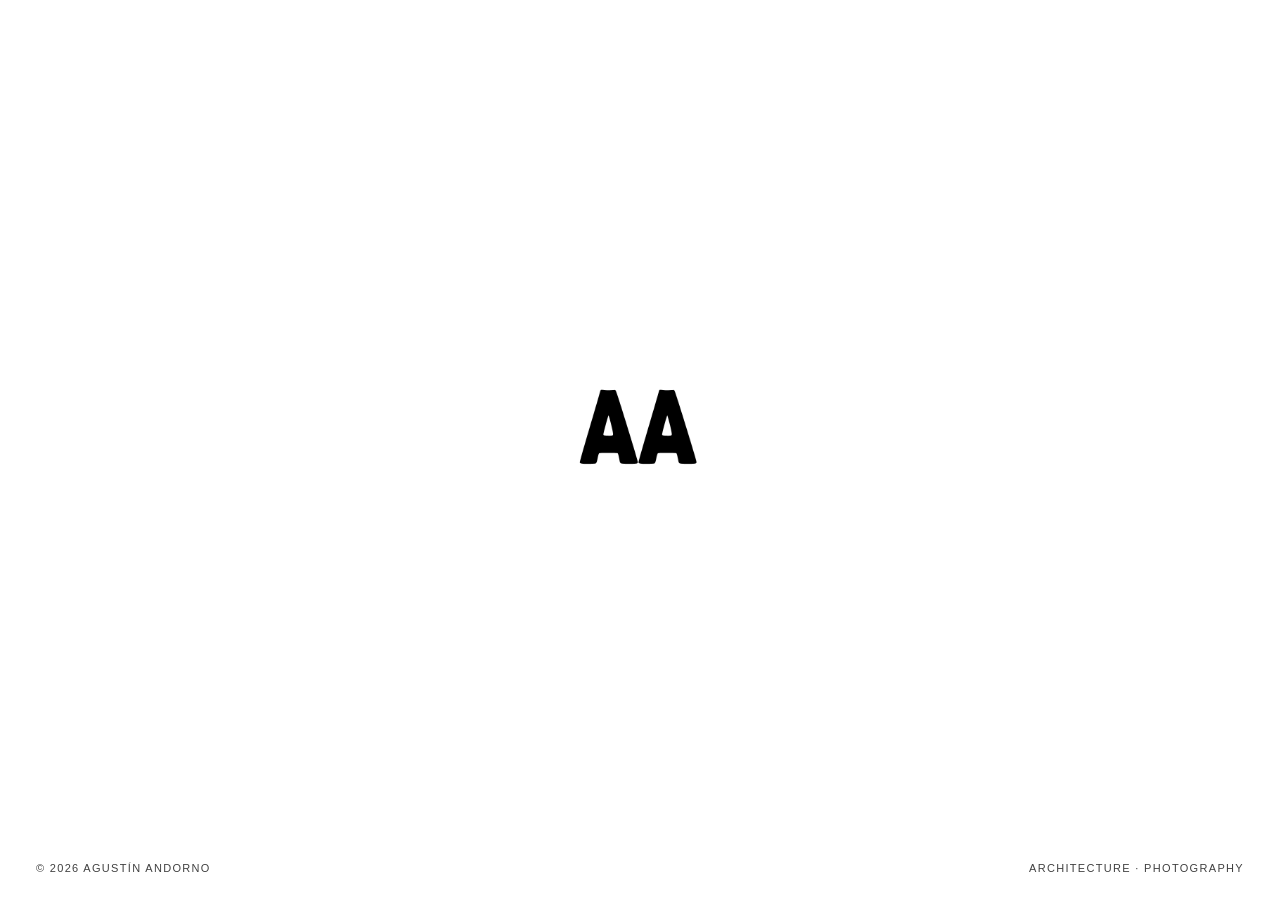
==== index.html @ 81a916fb "ipad2" ====
<!DOCTYPE html>
<html lang="es">
<head>
  <meta charset="UTF-8" />
  <meta name="viewport" content="width=device-width, initial-scale=1.0" />
  <title>Agustín Andorno | Architectural Photographer</title>
  <meta name="description" content="Architect and architectural photographer. Portfolio of architecture, urban landscapes and built environments by Agustín Andorno." />

<link rel="icon" type="image/png" href="Favicon2.png">
<link rel="preconnect" href="https://fonts.googleapis.com">
<link rel="preconnect" href="https://fonts.gstatic.com" crossorigin>
<link href="https://fonts.googleapis.com/css2?family=Bricolage+Grotesque:wght@400;500;600;700&display=swap" rel="stylesheet">

<link rel="stylesheet" href="style.css" />

<link rel="canonical" href="https://www.agustinandorno.com/">

</head>
<body class="home-page video-cover">

<div id="intro-screen">
  <div class="intro-center">
    <img src="Favicon2.png" alt="AA logo" class="intro-logo">
  </div>

  <div class="intro-footer">
    <span>© 2026 AGUSTÍN ANDORNO</span>
    <span>ARCHITECTURE · PHOTOGRAPHY</span>
  </div>
</div>

<div id="video-screen">

  <video
    id="intro-video"
    autoplay
    muted
    playsinline
    preload="auto"
  >
    <source src="videos/intro.mp4" type="video/mp4">
  </video>

  <button id="skip-video" type="button">
    SKIP
  </button>

</div>


  <h1 style="display:none;">
Agustín Andorno — Architectural Photographer
</h1>
<header class="site-header home-reveal-logo">

    <a class="logo logo-image" href="index.html" aria-label="Agustín Andorno">
  <img src="Favicon2transp.png" alt="" class="logo-mark">
</a>

    <nav>
      <a href="work.html">Gallery</a>
      <a href="about.html">About</a>
      <a href="contact.html">Contact</a>

<a href="https://instagram.com/agustinandorno" target="_blank" aria-label="Instagram">
    <svg xmlns="http://www.w3.org/2000/svg"
         width="18"
         height="18"
         viewBox="0 0 24 24"
         fill="none"
         stroke="currentColor"
         stroke-width="1.8"
         stroke-linecap="round"
         stroke-linejoin="round">
      <rect x="2" y="2" width="20" height="20" rx="5" ry="5"></rect>
      <circle cx="12" cy="12" r="4"></circle>
      <circle cx="17.5" cy="6.5" r="0.8"></circle>
    </svg>
  </a>

  <a href="https://linkedin.com/in/agustinandorno" target="_blank">
    in
  </a>
      
    </nav>
  </header>

<section class="home-series home-reveal-images">
  <div class="hero-gallery single-home-image">

    <!-- VIDEO DE PORTADA -->
    <video
      class="home-cover-video"
      autoplay
      muted
      loop
      playsinline
    >
      <source src="videos/intro.mp4" type="video/mp4">
    </video>


    <!-- Foto PC -->
    <img
      src="images/DSCF9210.jpg"
      alt=""
      class="home-photo-desktop"
    >


    <!-- Foto iPad -->
    <img
      src="images/DSCF9212.jpg"
      alt=""
      class="home-photo-ipad"
    >

  </div>
</section>



<section class="home-mobile">
  <img src="images/DSCF9220.jpg" alt="">
</section>

<footer class="home-index-footer home-reveal-footer">
  <a href="privacy.html">© 2026 AA. All rights reserved.</a>
  <span>ARCHITECTURE · PHOTOGRAPHY</span>
</footer>

<script src="intro.js"></script>

</body>
</html
---- style.css ----
* {
  box-sizing: border-box;
}

body {
  margin: 0;
  font-family: Arial, Helvetica, sans-serif;
  background: #ffffff;
  color: #111;
  font-size: 16px;
  line-height: 1.5;
}

img {
  max-width: 100%;
  display: block;
}

a {
  color: inherit;
  text-decoration: none;
}

.site-header {
  display: flex;
  justify-content: space-between;
  align-items: center;
  padding: 20px 36px 5px;
  position: sticky;
  top: 0;
  background: rgba(255, 255, 255, 0.92);
  backdrop-filter: blur(8px);
  z-index: 10;
}

body.home-page .site-header {
    position: fixed;
    top: 0;
    left: 16px;
    width: 100%;
    padding: 20px;
    

    background: transparent;
    backdrop-filter: none;

    z-index: 9999;
}

body.home-page {
  overflow-x: hidden;
  overflow-y: auto;
}

body.work-page .site-header {
  position: fixed;
  top: 0;
  left: 0;
  width: 100%;

  background: transparent;
  backdrop-filter: none;

  z-index: 9999;
}

.logo {
  display: inline-flex;
  flex-direction: row;
  align-items: baseline;
  gap: 6px;

  width: auto;

  font-family: "Helvetica Neue", Helvetica, Arial, sans-serif;
  font-size: 18px;
  font-weight: 700;
  line-height: 1;
  letter-spacing: 0.02em;
  text-transform: none;
}
.surname {
    margin-left: 0px;
}

nav {
  display: flex;
  gap: 40px;
  font-size: 13px;
  font-weight: 250;
  position: relative;
  top: -12px;
  letter-spacing: 0.08em;
}

.home {
  padding: 70px 36px 120px;
}

.intro {
  max-width: 760px;
  margin-bottom: 90px;
}

.intro p {
  font-size: clamp(32px, 6vw, 72px);
  line-height: 0.98;
  letter-spacing: -0.05em;
  margin: 0;
}

.project-list {
  border-top: 1px solid #111;
}

.project-link {
  display: grid;
  grid-template-columns: 80px 1fr 1fr;
  gap: 28px;
  padding: 28px 0;
  border-bottom: 1px solid #111;
  align-items: baseline;
}

.project-link span,
.project-link p {
  color: #555;
}

.project-link h2 {
  font-size: clamp(28px, 5vw, 58px);
  line-height: 1;
  letter-spacing: -0.04em;
  font-weight: normal;
  margin: 0;
}

.project-link:hover h2 {
  font-style: italic;
}

.project-page {
  padding: 70px 36px 120px;
}

.project-intro {
  max-width: 780px;
  margin-bottom: 80px;
}

.project-intro h1 {
  font-size: clamp(46px, 9vw, 110px);
  line-height: 0.9;
  letter-spacing: -0.06em;
  font-weight: normal;
  margin: 0 0 28px;
}

.project-intro p {
  max-width: 560px;
  color: #333;
}

.photo-sequence {
  display: flex;
  flex-direction: column;
  gap: 36px;
  max-width: 1100px;
}

.photo-sequence img {
  width: 100%;
  height: auto;
}

.back-link {
  display: inline-block;
  margin-top: 70px;
  border-bottom: 1px solid #111;
}

.about-page {
  max-width: 350px;
  padding: 100px 36px;
}

.about-page h1 {
  font-size: clamp(48px, 8vw, 96px);
  line-height: 0.9;
  letter-spacing: -0.06em;
  font-weight: normal;
  margin: 0 0 40px;
}

.about-page p {
  font-size: 14px;
  line-height: 1.45;
  max-width: 420px;
  margin-left: 0;
  margin-right: 0;
}

.about-page a {
  border-bottom: 1px solid #111;
}

@media (max-width: 700px) {
  .site-header {
    padding: 22px;
    align-items: flex-start;
    gap: 20px;
  }

  nav {
    gap: 12px;
    font-size: 12px;
  }

  .home,
  .project-page,
  .about-page {
    padding-left: 22px;
    padding-right: 22px;
  }

  .project-link {
    grid-template-columns: 1fr;
    gap: 10px;
  }
}
/* WORK PAGE */

.header {
  display: flex;
  justify-content: space-between;
  align-items: center;
  padding: 35px;
}


nav {
  display: flex;
  gap: 40px;
}

.gallery {
  column-count: 4;
  column-gap: 28px;
  padding: 35px;
}

.gallery img {
  width: 100%;
  margin-bottom: 28px;
  break-inside: avoid;
}

@media (max-width: 1200px) {
  .gallery {
    column-count: 3;
  }
}

@media (max-width: 800px) {
  .gallery {
    column-count: 2;
  }
}

@media (max-width: 500px) {
  .gallery {
    column-count: 1;
  }
}
.hero-image {
  width: 100%;
  padding: 0 40px 40px;
}

.hero-image img {
  width: 100%;
  height: calc(100vh - 120px);
  object-fit: contain;
}

nav a {
  padding-bottom: 2px;
  border-bottom: 1px solid transparent;
}

nav a:hover {
  border-bottom: 1px solid #111;
}

nav a.active {
  border-bottom: 1px solid #111;
}

.site-header nav a {
  color: #111;
  padding-bottom: 3px;
  border-bottom: 1px solid transparent;
}

.site-header nav a:hover,
.site-header nav a.active {
  border-bottom: 1px solid #111;
}
.hero-gallery {
    display: flex;
    justify-content: center;
    gap: 15px;
    padding: 40px 36px 10px 36px;
    align-items: flex-end;
}

.hero-gallery img {
    height: 625px;      /* misma altura para ambas */
    width: auto;        /* mantiene proporción */
    object-fit: cover;
}

.home-caption {
    width: 80%;
    max-width: 500px;

    margin: 0px auto 10px auto;

    text-align: center;

    font-size: 11px;
    color: #808080;
    line-height: 1.3;
}

.caption {
  margin-top: 12px;
  font-size: 12px;
  color: #808080;
  line-height: 1.3;
}

html.work-page,
html.work-page body {
  height: 100%;
}

.work-series {
  position: relative;
  min-height: 70vh;
  margin-bottom: 0;

  display: flex;
  flex-direction: column;
  justify-content: center;
}
.work-slider {
    width: 100%;
    overflow-x: auto;
    overflow-y: hidden;
    padding: 40px 0 10px;
    scrollbar-width: none;
    cursor: grab;
}

.work-slider:active {
    cursor: grabbing;
}
.work-slider::-webkit-scrollbar {
    display: none;
}

.work-project {
    width: max-content;
}

.work-images {
    display: flex;
    gap: 24px;
    align-items: flex-start;
}

.work-images img {
    height: 650px;
    width: auto;
    object-fit: cover;
}

.work-caption {
    text-align: center;
    margin-top: 10px;
    margin-bottom: 40px;
    font-size: 12px;
    color: #808080;
    line-height: 1.3;
}

.work-arrow {
    position: absolute;
    top: 50%;
    transform: translateY(-50%);

    width: 25px;
    height: 72px;

    border: none;
    background: rgba(200, 200, 200, 0.35);
    backdrop-filter: blur(1px);

    color: black;
    font-size: 42px;
    font-weight: 300;

    cursor: pointer;
    z-index: 999;
    transition: all 0.2s ease;
}

.work-arrow.left {
    left: 8px;
}

.work-arrow.right {
    right: 8px;
}

.work-arrow:hover {
    background: rgba(180, 180, 180, 0.55);
}

.about-page {
  max-width: none;
  width: 100%;
  padding: 40px 36px 120px;
}

.about-content {
  display: flex;
  justify-content: center;
  align-items: flex-start;
  gap: 80px;
  width: 100%;
  margin: 0 auto;
}

.about-text {
  width: 560px;
  flex-shrink: 0;
}

.about-image {
  width: 520px;
  flex-shrink: 0;
}

.about-image img {
  width: 100%;
  height: auto;
  display: block;
}

.contact-intro {
  margin-top: 40px;
  margin-bottom: 50px;
}

.contact-intro p {
  margin-bottom: 28px;
}

.contact-block {
  margin-bottom: 30px;
}

.contact-label {
  font-size: 11px;
  letter-spacing: 2px;
  color: #808080;
  margin-bottom: 8px;
}

.contact-detail {
  font-size: 13px;
  font-style: italic;
  font-weight: 400;
  color: #555;
}

.work-hover-arrow {
  position: fixed;
  right: 40px;
  bottom: 10px;

  font-size: 11px;
  font-weight: 400;
  letter-spacing: 2px;

  color: #000;
  opacity: 0.6;

  cursor: pointer;
  
  pointer-events: auto;
  z-index: 9999;
}
.work-hover-arrow:hover {
  opacity: 1;
}

.work-back-arrow {
    position: fixed;
    left: 40px;
    bottom: 10px;

    font-size: 11px;
    font-weight: 400;
    letter-spacing: 2px;

    color: #000;
    opacity: 0.6;

    cursor: pointer;
    z-index: 9999;
}

.work-back-arrow:hover {
    opacity: 1;
}

.series-label {
    font-style: italic;
}


.home-page {
  margin: 0;
  overflow: hidden;
}

.home-page .site-header {
  position: fixed;
  top: 0;
  left: 0;
  width: 28vw;
  height: 100vh;
  padding: 40px;
  background: white;
  z-index: 10;
  display: block;
}

.home-page .site-header nav {
  margin-top: 20px;
  display: flex;
  gap: 18px;
  align-items: center;
}

.home-page .home-series {
  position: relative;
  top: -40px;
  right: -20px;
  bottom: 0;
  height: 100dvh;
  display: flex;
  align-items: stretch;
}

.home-page .hero-gallery {
  height: 100dvh;
  display: flex;
  gap: 12px;
  align-items: stretch;
  transform: translateX(50px);
}

.home-page .hero-gallery img {
  height: 100dvh;
  width: auto;
  object-fit: contain;
  display: block;
}

.home-page .home-caption {
  display: none;
}

.home-mobile {
  display: none;
}



@media (max-width: 700px) {

  body.work-page .work-series {
    padding-top: 60px;
  }

  body.home-page .site-header {
    position: fixed;
    top: 6px;
    left: 0px;
    width: auto;
    padding: 18px;
    background: transparent;
    z-index: 9999;
  }

  html,
  body {
    width: 100%;
    overflow-x: hidden;
  }

  .site-header {
    position: relative;
    padding: 24px 18px 36px;
    gap: 20px;
  }

  .logo {
    font-size: 28px;
    width: 150px;
    line-height: 0.9;
  }

  nav {
    display: grid;
    grid-template-columns: auto auto auto;
    column-gap: 22px;
    row-gap: 6px;
    align-items: center;
    font-size: 16px;
    white-space: nowrap;
  }

 body:not(.home-page) nav a:nth-child(4) {
  grid-column: 3;
  grid-row: 2;
  justify-self: start;
}

body:not(.home-page) nav a:nth-child(5) {
  grid-column: 3;
  grid-row: 2;
  justify-self: end;
  position: relative;
  top: -3px;
}

  /* INDEX MOBILE ONLY */

 body.home-page {
  margin: 0;
  padding: 0;
  overflow-x: hidden;
  overflow-y: auto;
}

  .home-page .site-header {
    position: fixed;
    top: 0px;
    left: 24px;
    z-index: 20;
    width: auto;
    height: auto;
    padding: 24px 18px 36px;
    background: transparent;
  }

.home-page .site-header nav {
  margin-top: 18px;

  display: grid;
  grid-template-columns: auto auto;
  column-gap: 16px;
  row-gap: 8px;
  align-items: center;
  justify-items: start;

  font-size: 12px;
}

.home-page .site-header nav a:nth-child(1),
.home-page .site-header nav a:nth-child(2),
.home-page .site-header nav a:nth-child(3) {
  grid-column: 1 / -1;
}

.home-page .site-header nav a:nth-child(4) {
  grid-column: 1;
}

.home-page .site-header nav a:nth-child(5) {
  grid-column: 2;
}

  .home-page .home-series {
    display: none;
  }

  .home-page .home-mobile {
  display: block;
  position: relative;
  width: 100vw;
  height: 100dvh;
  overflow: hidden;
  z-index: 1;
}

  .home-page .home-mobile img {
    width: 100vw;
    height: 100dvh;
    object-fit: cover;
    object-position: center center;
    display: block;
  }

  .work-slider {
    padding: 20px 0 8px;
  }

  .work-images {
    gap: 16px;
  }

  .work-images img {
    width: auto;
    height: 65vh;
    flex-shrink: 0;
  }

  .work-caption {
    font-size: 10px;
    line-height: 1.25;
    padding: 0 28px;
    margin-top: 8px;
    margin-bottom: 70px;
  }

  .work-arrow {
    width: 38px;
    height: 52px;
    font-size: 32px;
  }

  .about-content {
    flex-direction: column;
    gap: 36px;
  }

  .about-text {
    width: auto;
  }

  .about-page h1 {
    font-size: 58px;
  }

  .about-page p {
    font-size: 16px;
    line-height: 1.4;
  }

  .about-image {
    width: 100%;
  }

  .about-image img {
    width: 100%;
    height: auto;
  }

  .contact-detail {
    font-size: 14px;
  }

    .about-footer,
  .contact-footer {
    margin-top: 40px;
  }

  .about-page,
  .contact-page {
    padding-bottom: 80px;
  }

html,
body {
  width: 100%;
  overflow-x: hidden;
  overflow-y: auto;
  height: auto;
  min-height: 100%;
  touch-action: pan-y;
}

.about-page,
.contact-page {
  overflow: visible;
  height: auto;
  min-height: auto;
}

body.home-page .home-index-footer,
body.home-page .home-index-footer a,
body.home-page .home-index-footer span {
  color: #fff;
}


}


.site-footer {
  text-align: center;
  padding: 10px 0 20px;
  
}

.site-footer div {
  font-size: 7px;
  color: #8a8a8a;
}

.site-footer a {
  font-size: 7px;
  color: #8a8a8a;
  text-decoration: none;
  display: block;
  margin-top: -2px;
}

.site-footer a:hover {
  color: #000;
}

.work-footer {
  margin-top: 10vh;
}

  .about-footer,
  .contact-footer {
    margin-top: 40px;
  }

  .about-page {
    padding-bottom: 80px;
  }

.work-index {
  padding: 150px 40px 40px;
  display: grid;
  grid-template-columns: repeat(4, 1fr);
  gap: 38px 48px;
  align-items: center;
}

.work-card {
  display: block;
  text-decoration: none;
}

.work-card img {
  width: 100%;
  max-height: 210px;
  object-fit: contain;
  display: block;
}

/* WORK — DESFASE AUTOMÁTICO DE TARJETAS EN PC */

@media (min-width: 801px) {

  body.work-page .work-card {
    margin-top: 0;
    transform: translateY(-80px);
  }

  body.work-page .work-card:nth-child(4n + 2),
  body.work-page .work-card:nth-child(4n) {
    margin-top: 80px;
  }

}

@media (max-width: 800px) {
  .work-index {
    grid-template-columns: repeat(2, 1fr);
    padding: 140px 20px 60px;
    gap: 40px 24px;
  }

}

/* INTRO SCREEN */

#intro-screen {
  position: fixed;
  inset: 0;
  background: #ffffff;
  color: #000;
  z-index: 99999;

  display: flex;
  align-items: center;
  justify-content: center;

  font-family: "Helvetica Neue", Helvetica, Arial, sans-serif;

  opacity: 1;
  visibility: visible;
  pointer-events: auto;

  transition: opacity 0.9s ease, visibility 0s linear 0.9s;
}

#intro-screen.hide {
  opacity: 0;
  visibility: hidden;
  pointer-events: none;
}

.intro-center {
  text-align: center;
  transform: translateY(-20px);
}

.intro-logo {
  width: 180px;
  height: auto;
  margin: 0 auto;

  /* antes estaba invertido porque el fondo era negro */
  filter: blur(14px);

  opacity: 0;
  transform: translateX(-1px);

  animation: introLogoFade 1.4s ease forwards;
}

@keyframes introLogoFade {
  from {
    opacity: 0;
    filter: blur(14px);
  }

  to {
    opacity: 1;
    filter: blur(0);
  }
}

.intro-footer {
  position: absolute;
  left: 36px;
  right: 36px;
  bottom: 24px;

  display: flex;
  justify-content: space-between;

  font-size: 11px;
  letter-spacing: 0.12em;
  color: #111;
  opacity: 0.8;
}

body.intro-active {
  overflow: hidden;
}

@media (max-width:700px){

  .intro-logo{
    width:140px;
  }

  .intro-footer{
    left:20px;
    right:20px;
    bottom:20px;
    font-size:8px;
  }

}

/* HOME REVEAL AFTER INTRO */

body.intro-active .home-reveal-logo,
body.intro-active .home-reveal-images {
  opacity: 0;
  filter: blur(12px);
}

.home-reveal-logo,
.home-reveal-images {
  opacity: 0;
  filter: blur(12px);
  transition: opacity 1.2s ease, filter 1.2s ease;
}

body.home-visible .home-reveal-images {
  opacity: 1;
  filter: blur(0);
  transition-delay: 0.9s;
}

body.home-visible .home-reveal-logo {
  opacity: 1;
  filter: blur(0);
  transition-delay: 0.2s;
}

/* WORK CARD HOVER EFFECT */

body.work-page .work-card {
  overflow: visible;
}

body.work-page .work-card img {
  transition: transform 0.35s ease;
  transform-origin: center center;
  will-change: transform;
}

body.work-page .work-card:hover img {
  transform: scale(1.04);
}

/* INDEX MENU RIGHT - LOGO LEFT */

body.home-page .site-header {
  position: fixed;
  top: 0;
  left: 0;
  width: 100%;
  height: auto;
  padding: 21px 36px 5px;
  background: transparent;
  backdrop-filter: none;
  z-index: 9999;

  display: flex;
  justify-content: space-between;
  align-items: flex-start;
}

body.home-page .site-header .logo {
  color: #111;
}

body.home-page .site-header nav {
  position: absolute;
  top: 78px;
  left: 40px;
  right: auto;

  display: grid;
  grid-template-columns: auto auto;
  column-gap: 10px;
  row-gap: 6px;
  align-items: center;
  justify-items: start;

  margin: 0;
  padding: 0;

  font-size: 13px;
  font-weight: 250;
  letter-spacing: 0.08em;
  text-transform: uppercase;

  color: #111;
  z-index: 10000;
}

body.home-page .site-header nav a:nth-child(1),
body.home-page .site-header nav a:nth-child(2),
body.home-page .site-header nav a:nth-child(3) {
  grid-column: 1 / -1;
}

body.home-page .site-header nav a:nth-child(4) {
  grid-column: 1;
}

body.home-page .site-header nav a:nth-child(5) {
  grid-column: 2;
}

body.home-page .site-header nav a {
  color: #111;
  border-bottom: none;
}

body.home-page .site-header nav a:hover {
  border-bottom: 1px solid #111;
}

body.home-page .site-header nav svg {
  color: #111;
  stroke: #111;
}

/* INDEX FOOTER ONLY */

body.home-page .site-footer {
  display: none;
}

.home-index-footer {
  position: fixed;
  left: 40px;
  right: 40px;
  bottom: 24px;

  display: flex;
  justify-content: space-between;
  align-items: center;

  font-family: "Helvetica Neue", Helvetica, Arial, sans-serif;
  font-size: 11px;
  font-weight: 300;
  letter-spacing: 0.12em;

  color: #111;
  z-index: 9998;

  pointer-events: none;
}

.home-index-footer a,
.home-index-footer span {
  color: #111;
  text-decoration: none;
}

.home-index-footer a {
  pointer-events: auto;
  transition: opacity 0.25s ease;
}

.home-index-footer a:hover {
  opacity: 0.55;
}

.home-reveal-footer {
  opacity: 0;
  filter: blur(12px);
  transition: opacity 1.2s ease, filter 1.2s ease;
}

body.home-visible .home-reveal-footer {
  opacity: 1;
  filter: blur(0);
  transition-delay: 1.1s;
}

@media (max-width: 700px) {
  .home-index-footer {
    left: 20px;
    right: 20px;
    bottom: 20px;
    font-size: 8px;
    letter-spacing: 0.1em;
  }
}


/* WORK MOBILE HEADER ONLY */

@media (max-width: 700px) {

  body.work-page .site-header {
    position: relative;
    top: auto;
    left: auto;

    width: 100%;
    height: auto;

    padding: 20px 22px 24px;

    background: transparent;
    backdrop-filter: none;

    display: block;
    z-index: 9999;
  }

  body.work-page .site-header .logo {
    display: inline-flex;
    width: auto;

    font-size: 22px;
    line-height: 1;
  }

  body.work-page .site-header nav {
    position: absolute;
    top: 21px;
    left: 22px;
    right: 22px;

    display: grid;
   grid-template-columns: 1fr auto auto auto;
    column-gap: 16px;
    row-gap: 14px;
    align-items: center;

    margin: 0;
    padding: 0;

    font-size: 14px;
    letter-spacing: 0.08em;
    text-transform: none;
  }

  body.work-page .site-header nav a:nth-child(1) {
  grid-column: 1;
  grid-row: 2;
}

body.work-page .site-header nav a:nth-child(2) {
  grid-column: 3;
  grid-row: 2;
}

body.work-page .site-header nav a:nth-child(3) {
  grid-column: 4;
  grid-row: 2;
}

body.work-page .site-header nav a:nth-child(4) {
  grid-column: 3;
  grid-row: 1;
  justify-self: end;
}

body.work-page .site-header nav a:nth-child(5) {
  grid-column: 4;
  grid-row: 1;
  justify-self: end;
  position: static;
  top: auto;
}

  body.work-page .work-index {
    padding-top: 60px;
  }

}

/* ABOUT MOBILE HEADER ONLY */

@media (max-width: 700px) {

  body.about-body .site-header {
    position: relative;
    top: auto;
    left: auto;

    width: 100%;
    height: auto;

    padding: 20px 22px 24px;

    background: transparent;
    backdrop-filter: none;

    display: block;
    z-index: 9999;
  }

  body.about-body .site-header .logo {
    display: inline-flex;
    width: auto;

    font-size: 22px;
    line-height: 1;
  }

  body.about-body .site-header nav {
    position: absolute;
    top: 21px;
    left: 22px;
    right: 22px;

    display: grid;
    grid-template-columns: auto 1fr auto auto;
    column-gap: 16px;
    row-gap: 14px;
    align-items: center;

    margin: 0;
    padding: 0;

    font-size: 14px;
    letter-spacing: 0.08em;
    text-transform: none;
  }

  body.about-body .site-header nav a:nth-child(1) {
    grid-column: 3;
    grid-row: 2;
  }

  body.about-body .site-header nav a:nth-child(2) {
    grid-column: 1;
    grid-row: 2;
  }

  body.about-body .site-header nav a:nth-child(3) {
    grid-column: 4;
    grid-row: 2;
  }

  body.about-body .site-header nav a:nth-child(4) {
    grid-column: 3;
    grid-row: 1;
    justify-self: end;
  }

  body.about-body .site-header nav a:nth-child(5) {
    grid-column: 4;
    grid-row: 1;
    justify-self: end;
    position: static;
    top: auto;
  }

}

/* CONTACT MOBILE HEADER ONLY */

@media (max-width: 700px) {

  body.contact-body .site-header {
    position: relative;
    top: auto;
    left: auto;

    width: 100%;
    height: auto;

    padding: 20px 22px 24px;

    background: transparent;
    backdrop-filter: none;

    display: block;
    z-index: 9999;
  }

  body.contact-body .site-header .logo {
    display: inline-flex;
    width: auto;

    font-size: 22px;
    line-height: 1;
  }

  body.contact-body .site-header nav {
    position: absolute;
    top: 21px;
    left: 22px;
    right: 22px;

    display: grid;
    grid-template-columns: auto 1fr auto auto;
    column-gap: 16px;
    row-gap: 14px;
    align-items: center;

    margin: 0;
    padding: 0;

    font-size: 14px;
    letter-spacing: 0.08em;
    text-transform: none;
  }

  body.contact-body .site-header nav a:nth-child(1) {
    grid-column: 3;
    grid-row: 2;
  }

  body.contact-body .site-header nav a:nth-child(2) {
    grid-column: 4;
    grid-row: 2;
  }

  body.contact-body .site-header nav a:nth-child(3) {
    grid-column: 1;
    grid-row: 2;
  }

  body.contact-body .site-header nav a:nth-child(4) {
    grid-column: 3;
    grid-row: 1;
    justify-self: end;
  }

  body.contact-body .site-header nav a:nth-child(5) {
    grid-column: 4;
    grid-row: 1;
    justify-self: end;
    position: static;
    top: auto;
  }

}

/* PRIVACY MOBILE HEADER ONLY */

@media (max-width: 700px) {

  body.privacy-body .site-header {
    position: relative;
    top: auto;
    left: auto;

    width: 100%;
    height: auto;

    padding: 20px 22px 24px;

    background: transparent;
    backdrop-filter: none;

    display: block;
    z-index: 9999;
  }

  body.privacy-body .site-header .logo {
    display: inline-flex;
    width: auto;

    font-size: 22px;
    line-height: 1;
  }

  body.privacy-body .site-header nav {
    position: absolute;
    top: 21px;
    left: 22px;
    right: 22px;

    display: grid;
    grid-template-columns: auto auto auto 1fr auto auto;
    column-gap: 16px;
    row-gap: 14px;
    align-items: center;

    margin: 0;
    padding: 0;

    font-size: 14px;
    letter-spacing: 0.08em;
    text-transform: none;
  }

  body.privacy-body .site-header nav a:nth-child(1) {
    grid-column: 1;
    grid-row: 2;
  }

  body.privacy-body .site-header nav a:nth-child(2) {
    grid-column: 2;
    grid-row: 2;
  }

  body.privacy-body .site-header nav a:nth-child(3) {
    grid-column: 3;
    grid-row: 2;
  }

  body.privacy-body .site-header nav a:nth-child(4) {
    grid-column: 5;
    grid-row: 1;
    justify-self: end;
  }

  body.privacy-body .site-header nav a:nth-child(5) {
    grid-column: 6;
    grid-row: 1;
    justify-self: end;
    position: static;
    top: auto;
  }

}

/* MOBILE SOCIAL ICONS FIXED POSITION */

@media (max-width: 700px) {

  body.work-page .site-header nav a:nth-child(4),
  body.about-body .site-header nav a:nth-child(4),
  body.contact-body .site-header nav a:nth-child(4),
  body.privacy-body .site-header nav a:nth-child(4) {
    position: absolute;
    top: 0;
    right: 28px;

    grid-column: auto;
    grid-row: auto;

    justify-self: auto;
  }

  body.work-page .site-header nav a:nth-child(5),
  body.about-body .site-header nav a:nth-child(5),
  body.contact-body .site-header nav a:nth-child(5),
  body.privacy-body .site-header nav a:nth-child(5) {
    position: absolute;
    top: 0;
    right: 0;

    grid-column: auto;
    grid-row: auto;

    justify-self: auto;
  }

   body.work-page .site-header nav a:nth-child(1),
  body.work-page .site-header nav a:nth-child(2),
  body.work-page .site-header nav a:nth-child(3),
  body.about-body .site-header nav a:nth-child(1),
  body.about-body .site-header nav a:nth-child(2),
  body.about-body .site-header nav a:nth-child(3),
  body.contact-body .site-header nav a:nth-child(1),
  body.contact-body .site-header nav a:nth-child(2),
  body.contact-body .site-header nav a:nth-child(3),
  body.privacy-body .site-header nav a:nth-child(1),
  body.privacy-body .site-header nav a:nth-child(2),
  body.privacy-body .site-header nav a:nth-child(3) {
    position: relative;
    top: 20px;
  }

}

/* PROJECTS MOBILE FIXED HEADER ONLY */

@media (max-width: 700px) {

  body.projects-body .site-header {
    position: fixed;
    top: 0;
    left: 0;

    width: 100%;
    height: auto;

    padding: 20px 22px 24px;

    background: transparent;
    backdrop-filter: none;

    display: block;
    z-index: 9999;
  }

  body.projects-body .site-header .logo {
    display: inline-flex;
    width: auto;

    font-size: 22px;
    line-height: 1;

    position: relative;
    z-index: 10001;
  }

  body.projects-body .site-header nav {
    position: absolute;
    top: 21px;
    left: 22px;
    right: 22px;

    display: grid;
    grid-template-columns: auto 1fr auto auto;
    column-gap: 16px;
    row-gap: 14px;
    align-items: center;

    margin: 0;
    padding: 0;

    font-size: 14px;
    letter-spacing: 0.08em;
    text-transform: none;

    z-index: 10000;
  }

  body.projects-body .site-header nav a:nth-child(1) {
    grid-column: 1;
    grid-row: 2;
  }

  body.projects-body .site-header nav a:nth-child(2) {
    grid-column: 3;
    grid-row: 2;
  }

  body.projects-body .site-header nav a:nth-child(3) {
    grid-column: 4;
    grid-row: 2;
  }

  body.projects-body .site-header nav a:nth-child(4) {
    position: absolute;
    top: 0;
    right: 28px;

    grid-column: auto;
    grid-row: auto;

    justify-self: auto;
  }

  body.projects-body .site-header nav a:nth-child(5) {
    position: absolute;
    top: 0;
    right: 0;

    grid-column: auto;
    grid-row: auto;

    justify-self: auto;
  }

}

.logo.logo-image {
  display: inline-flex !important;
  align-items: center !important;
  justify-content: center !important;

  width: auto !important;
  height: auto !important;

  border-bottom: none !important;
}

.logo.logo-image .logo-mark {
  width: 34px;
  height: auto;
  display: block;
}

@media (max-width: 700px) {
  .logo.logo-image .logo-mark {
    width: 30px;
  }
}

/* INDEX ONLY AA FAVICON LOGO */

body.home-page .logo.logo-image {
  display: inline-flex !important;
  align-items: center !important;
  justify-content: center !important;
  width: auto !important;
  height: auto !important;
  border-bottom: none !important;
}

body.home-page .logo.logo-image .logo-mark {
  width: 50px;
  height: auto;
  display: block;
}

/* HIDE LOGO ON ALL OTHER PAGES */

body:not(.home-page) .site-header .logo {
  display: none !important;
}

body:not(.home-page) .site-header {
  justify-content: flex-end;
}

/* INDEX DESKTOP FOOTER RIGHT STACK */

@media (min-width: 701px) {
  body.home-page .home-index-footer {
    left: auto;
    right: 25px;
    bottom: 8px;

    display: flex;
    flex-direction: column;
    align-items: flex-end;
    justify-content: flex-end;
    gap: 4px;
  }

  body.home-page .home-index-footer span {
    order: 1;
  }

  body.home-page .home-index-footer a {
    order: 2;
  }
}

/* INDEX DESKTOP REVEAL ORDER */

@media (min-width: 701px) {

  body.home-visible .home-reveal-images {
    opacity: 1;
    filter: blur(0);
    transition-delay: 0.1s;
  }

  body.home-visible .home-reveal-logo {
    opacity: 1;
    filter: blur(0);
    transition-delay: 0.8s;
  }

  body.home-visible .home-reveal-footer {
    opacity: 1;
    filter: blur(0);
    transition-delay: 1s;
  }

}

/* INDEX SINGLE IMAGE POSITION TEST */

@media (min-width: 701px) {
  body.home-page .hero-gallery.single-home-image {
    transform: translateX(615px) !important;
  }
}

/* INDEX DESKTOP FOOTER LEFT STACK */

@media (min-width: 701px) {
  body.home-page .home-index-footer {
    left: 40px;
    right: auto;
    bottom: 12px;

    display: flex;
    flex-direction: column;
    align-items: flex-start;
    justify-content: flex-end;
    gap: 4px;
  }

  body.home-page .home-index-footer span {
    order: 1;
  }

  body.home-page .home-index-footer a {
    order: 2;
  }
}

/* INDEX DESKTOP FOOTER FONT SIZE */

@media (min-width: 701px) {
  body.home-page .home-index-footer {
    font-size: 7px;
  }
}

/* SMALL AA LOGO ON INNER PAGES */

body:not(.home-page) .site-header .logo.logo-image.small-logo {
  display: inline-flex !important;
  align-items: center !important;
  justify-content: center !important;
  width: auto !important;
  height: auto !important;
  border-bottom: none !important;
}

body:not(.home-page) .site-header .logo.logo-image.small-logo .logo-mark {
  width: 24px;
  height: auto;
  display: block;
}

@media (max-width: 700px) {
  body:not(.home-page) .site-header .logo.logo-image.small-logo .logo-mark {
    width: 30px;
  }
}

/* LOGO INNER PAGES — IPAD ONLY */
@media (min-width: 701px) and (max-width: 1366px)
       and (hover: none)
       and (pointer: coarse) {

  body:not(.home-page) .site-header .logo.logo-image.small-logo .logo-mark {
    width: 30px;
  }

}

/* INNER PAGES DESKTOP LOGO LEFT */

@media (min-width: 701px) {
  body:not(.home-page) .site-header {
    justify-content: space-between;
  }

  body:not(.home-page) .site-header .logo.logo-image.small-logo {
    margin-right: auto;
  }
}

/* WORK MOBILE ASYMMETRIC GRID */

@media (max-width: 800px) {
  body.work-page .work-index {
    gap: 44px 24px;
  }

  body.work-page .work-card {
    transform: none !important;
  }

  body.work-page .work-card:nth-child(even) {
    transform: translateY(60px) !important;
  }

  body.work-page .work-card:nth-child(odd) {
    transform: translateY(0) !important;
  }
}

/* IPAD PORTRAIT ONLY */

@media (min-width: 701px) and (max-width: 1024px) and (orientation: portrait) and (hover: none) and (pointer: coarse) {

  body.home-page .site-header {
    position: fixed;
    top: 0;
    left: 0;

    width: 220px;
    height: 100dvh;

    padding: 34px 28px;

    background: white;
    z-index: 9999;
  }

  body.home-page .home-series {
    display: block;
    position: fixed;
    top: 0;
    left: 220px;

    width: calc(100vw - 220px);
    height: 100dvh;
    overflow: hidden;
  }

  body.home-page .hero-gallery {
    height: 100dvh;
    display: flex;
    gap: 0;
    align-items: stretch;

    transform: translateX(0);
  }

  body.home-page .hero-gallery img {
    height: 100dvh;
    width: auto;
    max-width: none;
    object-fit: cover;
  }

  body.home-page .home-mobile {
    display: none;
  }

}

/* IPAD PORTRAIT FOOTER FIX ONLY */

@media (min-width: 701px) and (max-width: 1024px) and (orientation: portrait) and (hover: none) and (pointer: coarse) {

  body.home-page .home-index-footer {
    position: fixed;
    left: 44px;
    right: auto;
    bottom: 34px;

    display: flex;
    flex-direction: column;
    align-items: flex-start;
    justify-content: flex-end;
    gap: 4px;

    font-size: 8px;
    letter-spacing: 0.1em;

    color: #111;
    opacity: 1 !important;
    filter: none !important;
    visibility: visible !important;

    z-index: 10000;
  }

  body.home-page .home-index-footer span,
  body.home-page .home-index-footer a {
    color: #111;
    opacity: 1 !important;
    filter: none !important;
  }

  body.home-page .home-index-footer span {
    order: 1;
  }

  body.home-page .home-index-footer a {
    order: 2;
  }

}

/* IPAD INTERNAL PAGES FIX */

@media (min-width: 701px) and (max-width: 1366px) and (hover: none) and (pointer: coarse) {

  body.about-body .about-page,
  body.contact-body .about-page,
  body.privacy-body .about-page {
    padding: 90px 48px 100px;
    width: 100%;
    max-width: none;
    overflow: visible;
  }

  body.about-body .about-content,
  body.contact-body .about-content,
  body.privacy-body .about-content {
    display: grid;
    grid-template-columns: minmax(0, 1fr) minmax(260px, 420px);
    gap: 48px;
    align-items: start;
    justify-content: center;
    width: 100%;
  }

  body.about-body .about-text,
  body.contact-body .about-text,
  body.privacy-body .about-text {
    width: auto;
    max-width: 420px;
  }

  body.about-body .about-page h1,
  body.contact-body .about-page h1,
  body.privacy-body .about-page h1 {
    font-size: 64px;
    line-height: 0.9;
    margin: 0 0 34px;
  }

  body.about-body .about-page p,
  body.contact-body .about-page p,
  body.privacy-body .about-page p {
    font-size: 13px;
    line-height: 1.45;
  }

  body.about-body .about-image,
  body.contact-body .about-image,
  body.privacy-body .about-image {
    width: 100%;
    max-width: 420px;
  }

  body.about-body .about-image img,
  body.contact-body .about-image img,
  body.privacy-body .about-image img {
    width: 100%;
    height: auto;
  }

}

/* WORK TABLET PORTRAIT ONLY */

@media (min-width: 701px) and (max-width: 1366px) and (orientation: portrait) {

  body.work-page .work-index {
    padding: 190px 70px 90px;

    grid-template-columns: repeat(3, 1fr);
    gap: 90px 80px;

    align-items: center;
  }

  body.work-page .work-card img {
    width: 100%;
    max-height: 300px;
    object-fit: contain;
  }

}

/* ABOUT + CONTACT + PRIVACY TABLET PORTRAIT STACK */

@media (min-width: 701px) and (max-width: 1366px) and (orientation: portrait) {

  body.about-body,
  body.contact-body,
  body.privacy-body {
    height: 100dvh;
    overflow: hidden;
  }

  body.about-body .about-page,
  body.contact-body .about-page,
  body.privacy-body .about-page {
    height: calc(100dvh - 90px);
    padding: 95px 9vw 70px;
    width: 100%;
    max-width: none;

    display: flex;
    align-items: center;
    justify-content: center;
  }

  body.about-body .about-content,
  body.contact-body .about-content,
  body.privacy-body .about-content {
    display: flex;
    flex-direction: column;
    align-items: flex-start;
    justify-content: center;

    width: min(72vw, 620px);
    gap: 38px;
    margin: 0 auto;
  }

  body.about-body .about-text,
  body.contact-body .about-text,
  body.privacy-body .about-text {
    width: 100%;
    max-width: none;
  }

  body.about-body .about-page h1,
  body.contact-body .about-page h1,
  body.privacy-body .about-page h1 {
    font-size: 56px;
    line-height: 0.9;
    margin: 0 0 28px;
  }

  body.about-body .about-page p,
  body.contact-body .about-page p,
  body.privacy-body .about-page p {
    font-size: 12px;
    line-height: 1.4;
    max-width: 100%;
  }

  body.about-body .about-image,
  body.contact-body .about-image,
  body.privacy-body .about-image {
    width: 100%;
    max-width: none;
  }

  body.about-body .about-image img,
  body.contact-body .about-image img,
  body.privacy-body .about-image img {
    width: 100%;
    height: 60dvh;
    object-fit: contain;
  }

  body.about-body .site-footer,
  body.contact-body .site-footer,
  body.privacy-body .site-footer {
    position: fixed;
    left: 0;
    right: 0;
    bottom: 26px;
  }

}

/* PROJECTS: ONE IMAGE AT A TIME — ALL DEVICES */

body.projects-body .work-series {
  width: 100%;
  height: 100dvh;
  min-height: 100dvh;

  display: grid;
  grid-template-rows: minmax(0, 1fr) auto;

  overflow: hidden;
}

body.projects-body .work-slider {
  width: 100%;
  height: 100%;
  min-height: 0;

  padding: 40px 0 10px;

  overflow-x: auto;
  overflow-y: hidden;

  scroll-snap-type: x mandatory;
  scroll-behavior: smooth;
  scrollbar-width: none;
}

body.projects-body .work-slider::-webkit-scrollbar {
  display: none;
}

body.projects-body .work-project {
  width: 100%;
  height: 100%;
}

body.projects-body .work-images {
  display: flex;
  align-items: center;

  width: 100%;
  height: 100%;

  gap: 16px;
}

body.projects-body .work-images img {
  flex: 0 0 100%;

  width: 100%;
  height: 100%;

  max-width: 100%;
  max-height: 100%;

  object-fit: contain;
  object-position: center;

  scroll-snap-align: center;
  scroll-snap-stop: always;
}

body.projects-body .work-caption {
  margin: 8px 16px 24px;
}

/* INDEX — PORTADA IPAD: CONFIGURACIÓN LIMPIA */

@media (min-width: 701px) and (max-width: 1366px) {

  body.home-page {
    overflow: hidden !important;
  }

  /* En iPad usamos la portada principal, no la versión móvil */
  body.home-page .home-series {
    display: block !important;

    position: fixed !important;
    top: 0 !important;
    right: 0 !important;
    bottom: 0 !important;

    height: 100dvh !important;

    margin: 0 !important;
    padding: 0 !important;

    transform: none !important;
    overflow: hidden !important;
  }

  body.home-page .home-mobile {
    display: none !important;
  }

  body.home-page .hero-gallery {
    position: absolute !important;
    inset: 0 !important;

    width: 100% !important;
    height: 100% !important;

    margin: 0 !important;
    padding: 0 !important;
    gap: 0 !important;

    transform: none !important;

    display: flex !important;
    align-items: stretch !important;
    justify-content: flex-start !important;

    overflow: hidden !important;
  }

  body.home-page .hero-gallery img {
    height: 100% !important;
    min-height: 100% !important;

    width: auto !important;
    max-width: none !important;
    min-width: 0 !important;

    flex: 1 1 auto !important;

    object-fit: cover !important;
    object-position: center center !important;

    display: block !important;
  }
}


/* IPAD VERTICAL */
@media (min-width: 701px) and (max-width: 1366px)
       and (orientation: portrait) {

  body.home-page .home-series {
    left: -40vw !important;
    right: 0 !important;
    width: auto !important;
  }
}


/* IPAD HORIZONTAL */
@media (min-width: 701px) and (max-width: 1366px)
       and (orientation: landscape) {

  body.home-page .home-series {
    left: -20vw !important;
    right: 0 !important;
    width: auto !important;
  }
}

/* INDEX — FONDO SOLO DETRÁS DEL MENÚ EN MÓVIL */

@media (max-width: 700px) {

  body.home-page .site-header {
    background: transparent !important;
    backdrop-filter: none !important;
    -webkit-backdrop-filter: none !important;
  }

  body.home-page .site-header nav {
    width: max-content;

    margin-top: 10px;
    padding: 8px 10px;

    background: rgba(255, 255, 255, 0.82);
    backdrop-filter: blur(6px);
    -webkit-backdrop-filter: blur(6px);
  }

}

/* FOTO DE PORTADA SEGÚN DISPOSITIVO */

/* PC */
body.home-page .hero-gallery img.home-photo-desktop {
  display: block !important;
}

body.home-page .hero-gallery img.home-photo-ipad {
  display: none !important;
}

/* IPAD */
@media (min-width: 701px) and (max-width: 1366px) {

  body.home-page .hero-gallery img.home-photo-desktop {
    display: none !important;
  }

  body.home-page .hero-gallery img.home-photo-ipad {
    display: block !important;
  }
}

/* PROJECTS — NUEVO LAYOUT PC */

@media (min-width: 801px) and (hover: hover) and (pointer: fine) {

  /* Sin scroll vertical */
  body.projects-body {
    height: 100dvh;
    overflow-y: hidden;
  }


  /* Cada proyecto ocupa exactamente una pantalla */
  body.projects-body .work-series {
    position: relative;

    width: 100%;
    height: 100dvh;
    min-height: 100dvh;

    margin: 0;
    overflow: hidden;
  }


  /* Título arriba a la izquierda */
  body.projects-body .work-caption {
    position: absolute;

    top: 90px;
    left: 40px;

    width: 245px;

    margin: 0;

    text-align: left;
    font-size: 12px;
    line-height: 1.4;
    color: #000;

    z-index: 1000;
  }


  /* Primera línea: tipo de serie */
  body.projects-body .work-caption .series-label {
    display: block;

    margin-bottom: 7px;

    font-style: italic;
  }


  /* Footer donde antes estaba el título */
  body.projects-body .site-footer {
  position: fixed !important;

  left: 40px;
  bottom: 18px;

  transform: none;

  width: auto;
  margin: 0;
  padding: 0;

  text-align: left;

  z-index: 9999;
}

}


/* =========================================
   VIDEO ENTRE INTRO E INDEX
   ========================================= */

#video-screen {
  position: fixed;
  inset: 0;

  width: 100%;
  height: 100dvh;

  background: transparent;

  /* Centrar el video */
  display: flex;
  align-items: center;
  justify-content: center;

  z-index: 10000;

  /*
    El contenedor NO cambia de opacidad.
    De esta manera el filtro permanece constante.
  */
  opacity: 1;
  visibility: hidden;

  transition: none;
}


/* =========================================
   FILTRO FIJO ENTRE EL INDEX Y EL VIDEO
   ========================================= */

#video-screen::before {
  content: "";

  position: absolute;
  inset: 0;

  /* Transparencia fija del index */
  background: rgba(255, 255, 255, 0.50);

  /* Desenfoque fijo del index */
  backdrop-filter: blur(7px);
  -webkit-backdrop-filter: blur(7px);

  z-index: 0;
  pointer-events: none;

  /* El filtro NO hace transición */
  transition: none;
}


/* =========================================
   MOSTRAR PANTALLA DEL VIDEO
   ========================================= */

#video-screen.show {
  visibility: visible;
}


/* Durante la salida mantenemos visible el filtro */
#video-screen.hide {
  visibility: visible;
}


/* =========================================
   VIDEO
   ========================================= */

#intro-video {
  position: relative;
  z-index: 1;

  width: auto;
  height: auto;

  /* Margen arriba y abajo */
  max-width: 100%;
  max-height: 86dvh;

  display: block;

  /*
    Solamente el video hace fade.
    El filtro detrás permanece igual.
  */
  opacity: 0;

  transition: opacity 0.9s ease;
}


/* VIDEO APARECIENDO */

#video-screen.show #intro-video {
  opacity: 1;
}


/* VIDEO DESAPARECIENDO */

#video-screen.hide #intro-video {
  opacity: 0;
}


/* =========================================
   BOTÓN SKIP
   ========================================= */

#skip-video {
  position: absolute;

  left: 50%;
  bottom: 28px;

  transform: translateX(-50%);

  border: none;
  padding: 8px 12px;

  background: transparent;

  color: #000;

  font-family: Arial, Helvetica, sans-serif;
  font-size: 10px;
  font-weight: 400;
  letter-spacing: 0.18em;

  cursor: pointer;

  opacity: 0.75;

  z-index: 2;
}


#skip-video:hover {
  opacity: 1;
}

/* =========================================
   VIDEO COMO PORTADA DEL INDEX
   ========================================= */


/* Por defecto el video de portada está oculto */
body.home-page .home-cover-video {
  display: none;
}


/* Cuando body tiene la clase video-cover,
   ocultamos las fotos de portada */
body.home-page.video-cover .hero-gallery > img.home-photo-desktop,
body.home-page.video-cover .hero-gallery > img.home-photo-ipad {
  display: none !important;
}


/* Y mostramos el video */
body.home-page.video-cover .home-cover-video {
  display: block;

  width: 100%;
  height: 100%;

  object-fit: cover;
}

/* =========================================
   VIDEO PORTADA — AJUSTE DESKTOP
   ========================================= */

@media (min-width: 701px) {

  body.home-page.video-cover .home-series {
    position: fixed;

    top: 0;
    right: 0;
    bottom: 0;
    left: 28vw;

    width: auto;
    height: 100dvh;

    margin: 0;
    padding: 0;

    transform: none;
    overflow: hidden;
  }

  body.home-page.video-cover .hero-gallery {
    width: 100%;
    height: 100%;

    margin: 0;
    padding: 0;
    gap: 0;

    transform: none;

    display: flex;
    align-items: stretch;
  }

  body.home-page.video-cover .home-cover-video {
    display: block;

    width: 100%;
    height: 100%;

    max-width: none;
    max-height: none;

    object-fit: cover;
    object-position: center;

    margin: 0;
    padding: 0;
  }
}
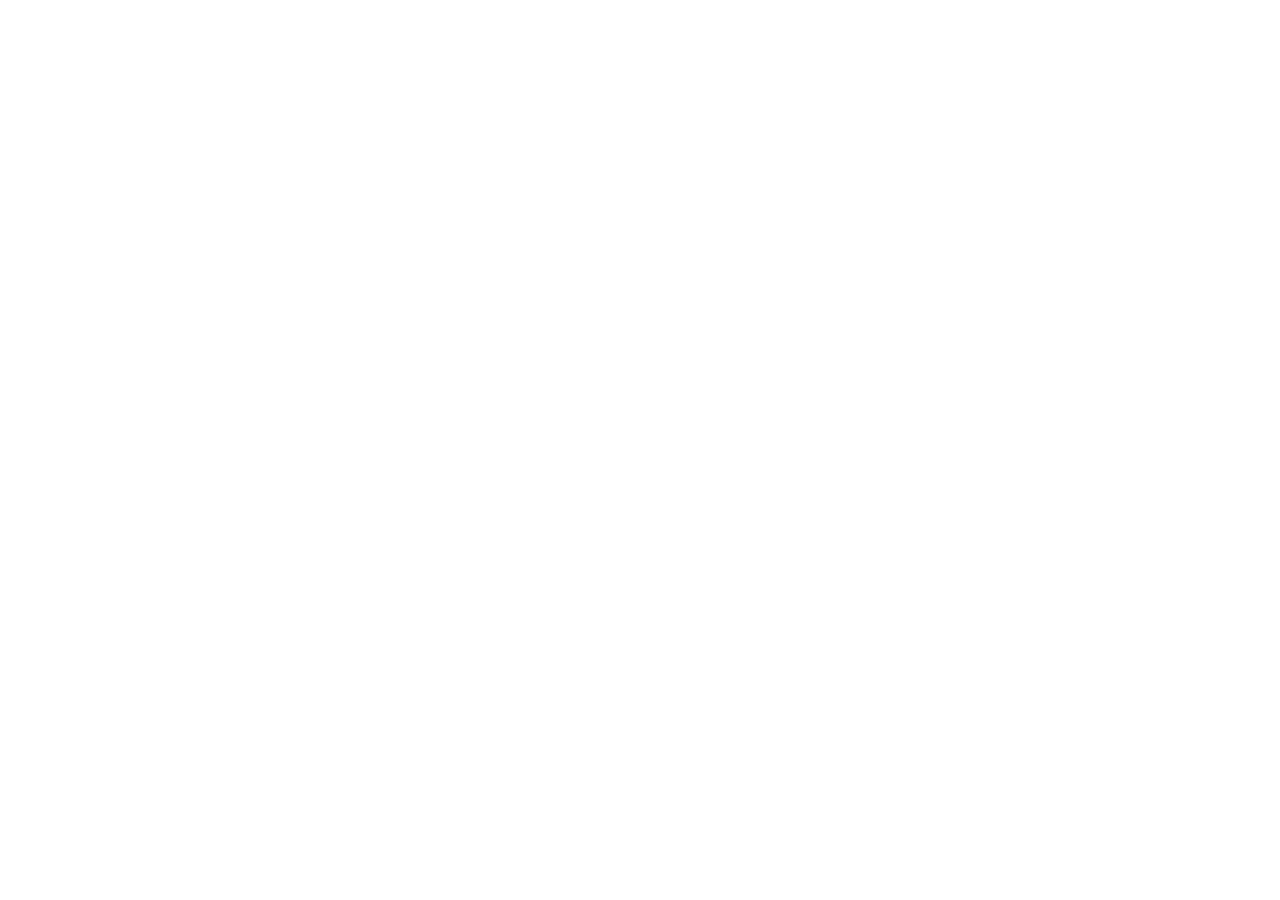
==== commit 642ab9c0: "nuevo video" ====
--- a/index.html
+++ b/index.html
@@ -96,7 +96,7 @@
       loop
       playsinline
     >
-      <source src="videos/intro.mp4" type="video/mp4">
+      <source src="videos/intro2.mp4" type="video/mp4">
     </video>
 
 
@@ -121,7 +121,7 @@
 
 
 <section class="home-mobile">
-  <img src="images/DSCF9220.jpg" alt="">
+  <img src="images/DSCF9221.jpg" alt="">
 </section>
 
 <footer class="home-index-footer home-reveal-footer">
--- a/style.css
+++ b/style.css
@@ -715,7 +715,7 @@
     width: 100vw;
     height: 100dvh;
     object-fit: cover;
-    object-position: center center;
+    object-position: 10% 50%;
     display: block;
   }
 
@@ -2131,7 +2131,7 @@
   overflow-y: hidden;
 
   scroll-snap-type: x mandatory;
-  scroll-behavior: smooth;
+  scroll-behavior: auto;
   scrollbar-width: none;
 }
 
@@ -2281,10 +2281,21 @@
     margin-top: 10px;
     padding: 8px 10px;
 
-    background: rgba(255, 255, 255, 0.82);
-    backdrop-filter: blur(6px);
-    -webkit-backdrop-filter: blur(6px);
-  }
+  /*
+  background: rgba(255, 255, 255, 0.82);
+  backdrop-filter: blur(6px);
+  -webkit-backdrop-filter: blur(6px);
+  */
+  }
+
+  /* SOLO TELÉFONO MÓVIL — POSICIÓN LOGO + MENÚ */
+@media (max-width: 700px) {
+
+  body.home-page .site-header {
+    transform: translate(-30px, 0);
+  }
+
+}
 
 }
 
@@ -2498,41 +2509,6 @@
 }
 
 
-/* =========================================
-   BOTÓN SKIP
-   ========================================= */
-
-#skip-video {
-  position: absolute;
-
-  left: 50%;
-  bottom: 28px;
-
-  transform: translateX(-50%);
-
-  border: none;
-  padding: 8px 12px;
-
-  background: transparent;
-
-  color: #000;
-
-  font-family: Arial, Helvetica, sans-serif;
-  font-size: 10px;
-  font-weight: 400;
-  letter-spacing: 0.18em;
-
-  cursor: pointer;
-
-  opacity: 0.75;
-
-  z-index: 2;
-}
-
-
-#skip-video:hover {
-  opacity: 1;
-}
 
 /* =========================================
    VIDEO COMO PORTADA DEL INDEX
@@ -2567,7 +2543,7 @@
    VIDEO PORTADA — AJUSTE DESKTOP
    ========================================= */
 
-@media (min-width: 701px) {
+@media (min-width: 1367px) {
 
   body.home-page.video-cover .home-series {
     position: fixed;
@@ -2575,7 +2551,7 @@
     top: 0;
     right: 0;
     bottom: 0;
-    left: 28vw;
+    left: 18vw;
 
     width: auto;
     height: 100dvh;
@@ -2586,6 +2562,7 @@
     transform: none;
     overflow: hidden;
   }
+
 
   body.home-page.video-cover .hero-gallery {
     width: 100%;
@@ -2598,8 +2575,12 @@
     transform: none;
 
     display: flex;
-    align-items: stretch;
-  }
+    align-items: center;
+    justify-content: flex-end;
+
+    overflow: hidden;
+  }
+
 
   body.home-page.video-cover .home-cover-video {
     display: block;
@@ -2607,13 +2588,625 @@
     width: 100%;
     height: 100%;
 
-    max-width: none;
-    max-height: none;
-
-    object-fit: cover;
-    object-position: center;
+    max-width: 100%;
+    max-height: 100%;
+
+    /* IMPORTANTE:
+       muestra el video COMPLETO sin recortarlo */
+    object-fit: contain;
+
+    /* lo pega al borde derecho */
+    object-position: right center;
 
     margin: 0;
     padding: 0;
   }
+}
+
+/* =========================================
+   VIDEO COVER — ANULAR POSICIONES ANTIGUAS
+   ========================================= */
+
+body.home-page.video-cover .home-series {
+  position: fixed !important;
+
+  top: 0 !important;
+  right: 0 !important;
+  bottom: 0 !important;
+
+  left: 0 !important;
+
+  width: 100vw !important;
+  height: 100dvh !important;
+
+  margin: 0 !important;
+  padding: 0 !important;
+
+  transform: none !important;
+
+  overflow: hidden !important;
+}
+
+
+body.home-page.video-cover .hero-gallery {
+  width: 100% !important;
+  height: 100% !important;
+
+  margin: 0 !important;
+  padding: 0 !important;
+
+  display: flex !important;
+  justify-content: flex-end !important;
+  align-items: center !important;
+
+  transform: none !important;
+
+  overflow: hidden !important;
+}
+
+
+body.home-page.video-cover .home-cover-video {
+  width: auto !important;
+  height: 100% !important;
+
+  max-width: 100% !important;
+  max-height: 100% !important;
+
+  object-fit: contain !important;
+
+  display: block !important;
+
+  margin: 0 !important;
+  padding: 0 !important;
+}
+
+/* =========================================
+   PROJECT BOARD — DESKTOP
+   MASONRY 2 COLUMNAS
+   ========================================= */
+
+@media (min-width: 801px) {
+
+  body.project-board-body {
+    width: 100%;
+    min-height: 100dvh;
+
+    margin: 0;
+
+    overflow-x: hidden;
+    overflow-y: auto;
+  }
+
+
+  body.project-board-body .project-board {
+    position: relative;
+
+    width: calc(100% - 120px);
+
+    margin: 95px 60px 50px;
+
+    padding: 0;
+
+    /* MÁXIMO DOS COLUMNAS */
+    column-count: 2;
+
+    /* ESPACIO HORIZONTAL */
+    column-gap: 18px;
+  }
+
+
+  body.project-board-body .board-photo {
+    display: block;
+
+    width: 100%;
+
+    break-inside: avoid;
+    -webkit-column-break-inside: avoid;
+
+    /* MISMO ESPACIO VERTICAL */
+    margin: 0 0 18px;
+
+    overflow: hidden;
+
+    text-decoration: none;
+  }
+
+
+  body.project-board-body .board-photo img {
+    display: block;
+
+    width: 100%;
+    height: auto;
+
+    object-fit: contain;
+
+    transition: transform 0.35s ease;
+  }
+
+
+  /* ZOOM AL PASAR EL MOUSE */
+
+  body.project-board-body .board-photo:hover img {
+    transform: scale(1.04);
+  }
+
+
+  /* ANULAR POSICIONES DEL DISEÑO ANTERIOR */
+
+  body.project-board-body .photo-1,
+  body.project-board-body .photo-2,
+  body.project-board-body .photo-3,
+  body.project-board-body .photo-4,
+  body.project-board-body .photo-5,
+  body.project-board-body .photo-6 {
+    grid-column: auto;
+    grid-row: auto;
+  }
+
+}
+
+/* =========================================
+   PROJECTS — TABLERO CONGELADO DE FONDO
+   ========================================= */
+
+
+/* CONTENEDOR DE TODO EL FONDO */
+
+body.projects-body #project-board-background {
+  position: fixed;
+
+  inset: 0;
+
+  width: 100vw;
+  height: 100dvh;
+
+  overflow: hidden;
+
+  z-index: 0;
+
+  pointer-events: none;
+}
+
+
+/* PROJECT-BOARD REAL CARGADO DETRÁS */
+
+body.projects-body #project-board-frame {
+  position: absolute;
+
+  inset: 0;
+
+  width: 100%;
+  height: 100%;
+
+  border: 0;
+
+  pointer-events: none;
+
+  opacity: 1;
+
+  /* SIN DESENFOQUE */
+  filter: none !important;
+
+  transform: none;
+}
+
+
+/* CAPA BLANCA TRANSLÚCIDA */
+
+body.projects-body .project-board-filter {
+  position: absolute;
+
+  inset: 0;
+
+  background: rgba(255, 255, 255, 0.55);
+
+  backdrop-filter: none !important;
+  -webkit-backdrop-filter: none !important;
+
+  pointer-events: none;
+}
+
+
+/* EL VISOR ACTUAL DE PROJECTS QUEDA ENCIMA */
+
+body.projects-body .work-series {
+  position: relative;
+
+  z-index: 20;
+}
+
+
+/* HEADER ENCIMA DEL FONDO */
+
+body.projects-body .site-header {
+  z-index: 30;
+}
+
+
+/* =========================================
+   X — VOLVER AL TABLERO
+   ========================================= */
+
+body.projects-body .project-close {
+  position: fixed;
+
+  top: 30px;
+  right: 28px;
+
+  z-index: 50;
+
+  color: #111;
+
+  text-decoration: none;
+
+  font-family: Arial, Helvetica, sans-serif;
+
+  font-size: 38px;
+  font-weight: 200;
+
+  line-height: 1;
+
+  cursor: pointer;
+
+  opacity: 0.85;
+
+  transition: opacity 0.25s ease;
+}
+
+
+body.projects-body .project-close:hover {
+  opacity: 1;
+}
+
+/* =========================================
+   PROJECTS VIEWER — OCULTAR HEADER
+   ========================================= */
+
+body.projects-body .site-header .logo,
+body.projects-body .site-header nav {
+  display: none !important;
+}
+
+
+/* Evitar que el header deje un fondo blanco o blur */
+
+body.projects-body .site-header {
+  background: transparent !important;
+
+  backdrop-filter: none !important;
+  -webkit-backdrop-filter: none !important;
+
+  box-shadow: none !important;
+}
+
+/* =========================================
+   PROJECTS VIEWER — HEADER SOLO EN EL FONDO
+   ========================================= */
+
+body.projects-body > .site-header {
+  visibility: hidden !important;
+}
+
+/* =========================================
+   IPAD + PC — FLECHAS SIN RECTÁNGULO
+   ========================================= */
+
+@media (min-width: 701px) {
+
+  body.projects-body .work-arrow {
+    background: transparent !important;
+
+    backdrop-filter: none !important;
+    -webkit-backdrop-filter: none !important;
+  }
+
+  body.projects-body .work-arrow:hover {
+    background: transparent !important;
+  }
+
+}
+
+/* =========================================
+   PROJECTS VIEWER
+   SOLO IPAD + COMPUTADORA
+   ========================================= */
+
+@media (min-width: 701px) {
+
+  /* TABLERO DEL PROYECTO DETRÁS */
+
+  body.projects-body #project-board-background {
+    position: fixed;
+
+    inset: 0;
+
+    width: 100vw;
+    height: 100dvh;
+
+    overflow: hidden;
+
+    z-index: 0;
+
+    pointer-events: none;
+  }
+
+
+  body.projects-body #project-board-frame {
+    position: absolute;
+
+    inset: 0;
+
+    width: 100%;
+    height: 100%;
+
+    border: 0;
+
+    pointer-events: none;
+
+    opacity: 1;
+
+    filter: none !important;
+
+    transform: none;
+  }
+
+
+  /* FILTRO BLANCO SOBRE EL TABLERO */
+
+  body.projects-body .project-board-filter {
+    position: absolute;
+
+    inset: 0;
+
+    background: rgba(255, 255, 255, 0.85);
+
+    backdrop-filter: none !important;
+    -webkit-backdrop-filter: none !important;
+
+    pointer-events: none;
+  }
+
+
+  /* DEJAR TRANSPARENTES LAS CAPAS DEL VISOR */
+
+  body.projects-body,
+  body.projects-body .work-series,
+  body.projects-body .work-slider,
+  body.projects-body .work-project,
+  body.projects-body .work-images {
+    background: transparent !important;
+  }
+
+
+  /* FOTO + FLECHAS DELANTE */
+
+  body.projects-body .work-series {
+    position: relative;
+
+    z-index: 20;
+  }
+
+
+  /* OCULTAR EL HEADER DE PROJECTS.HTML
+     El header visible será solamente
+     el de project-board detrás del filtro */
+
+  body.projects-body > .site-header {
+    visibility: hidden !important;
+  }
+
+
+  /* X PARA VOLVER AL TABLERO */
+
+  body.projects-body .project-close {
+    position: fixed;
+
+    top: 43px;
+    right: 28px;
+
+    z-index: 50;
+
+    color: #111;
+
+    text-decoration: none;
+
+    font-family: Arial, Helvetica, sans-serif;
+
+    font-size: 38px;
+    font-weight: 200;
+
+    line-height: 1;
+
+    cursor: pointer;
+
+    opacity: 0.85;
+
+    transition: opacity 0.25s ease;
+  }
+
+
+  body.projects-body .project-close:hover {
+    opacity: 1;
+  }
+
+
+  /* FLECHAS SIN RECTÁNGULO */
+
+  body.projects-body .work-arrow {
+    background: transparent !important;
+
+    backdrop-filter: none !important;
+    -webkit-backdrop-filter: none !important;
+  }
+
+
+  body.projects-body .work-arrow:hover {
+    background: transparent !important;
+  }
+
+}
+
+/* =========================================
+   PROJECT BOARD — SOLO TELÉFONO
+   HEADER IGUAL A WORK + SEPARACIÓN FOTOS
+   ========================================= */
+
+@media (max-width: 700px) {
+
+  /* -----------------------------------------
+     HEADER
+     ----------------------------------------- */
+
+  body.project-board-body .site-header {
+    display: grid !important;
+
+    grid-template-columns: 1fr auto auto;
+    grid-template-rows: auto auto;
+
+    column-gap: 16px;
+    row-gap: 8px;
+
+    align-items: center;
+
+    padding: 20px 20px 5px;
+
+    background: #fff;
+
+    position: sticky;
+    top: 0;
+
+    z-index: 100;
+  }
+
+
+  /* AA — arriba izquierda */
+
+  body.project-board-body .site-header .logo {
+    grid-column: 1;
+    grid-row: 1;
+
+    justify-self: start;
+
+    transform: none !important;
+  }
+
+
+  /* Permitimos que los links del nav
+     utilicen directamente la grilla del header */
+
+  body.project-board-body .site-header nav {
+    display: contents !important;
+  }
+
+
+  /* Limpiar posiciones heredadas */
+
+  body.project-board-body .site-header nav a {
+    position: static !important;
+
+    top: auto !important;
+    right: auto !important;
+    left: auto !important;
+
+    transform: none !important;
+
+    margin: 0 !important;
+
+    justify-self: start;
+  }
+
+
+  /* GALLERY — abajo izquierda */
+
+  body.project-board-body .site-header nav a:nth-child(1) {
+    grid-column: 1;
+    grid-row: 2;
+  }
+
+
+  /* ABOUT — abajo derecha */
+
+  body.project-board-body .site-header nav a:nth-child(2) {
+    grid-column: 2;
+    grid-row: 2;
+  }
+
+
+  /* CONTACT — abajo derecha */
+
+  body.project-board-body .site-header nav a:nth-child(3) {
+    grid-column: 3;
+    grid-row: 2;
+  }
+
+
+  /* INSTAGRAM — arriba derecha */
+
+  body.project-board-body .site-header nav a:nth-child(4) {
+    grid-column: 2;
+    grid-row: 1;
+  }
+
+
+  /* LINKEDIN — arriba derecha */
+
+  body.project-board-body .site-header nav a:nth-child(5) {
+    grid-column: 3;
+    grid-row: 1;
+  }
+
+
+  /* -----------------------------------------
+     FOTOS — SEPARACIÓN VERTICAL
+     ----------------------------------------- */
+
+  body.project-board-body .board-photo {
+    display: block;
+
+    margin: 0 0 18px !important;
+  }
+
+
+  body.project-board-body .board-photo:last-child {
+    margin-bottom: 0 !important;
+  }
+
+
+  body.project-board-body .board-photo img {
+    display: block;
+
+    width: 100%;
+    height: auto;
+  }
+
+}
+
+/* OCULTAR EL VISOR HASTA ESTAR EN LA FOTO ELEGIDA */
+
+html.opening-selected-photo body.projects-body .work-series {
+  visibility: hidden !important;
+}
+
+/* =========================================
+   PC — AJUSTE VERTICAL FINAL
+   TEXTO + FOTO + X
+   ========================================= */
+
+@media (min-width: 801px) and (hover: hover) and (pointer: fine) {
+
+  /* SUBIR TEXTO IZQUIERDO */
+  body.projects-body .work-caption {
+    top: 50px !important;
+  }
+
+  /* SUBIR FOTO PRINCIPAL */
+  body.projects-body .work-slider {
+    padding-top: 20px !important;
+  }
+
+  /* SUBIR X */
+  body.projects-body .project-close {
+    top: 23px !important;
+  }
+
 }
